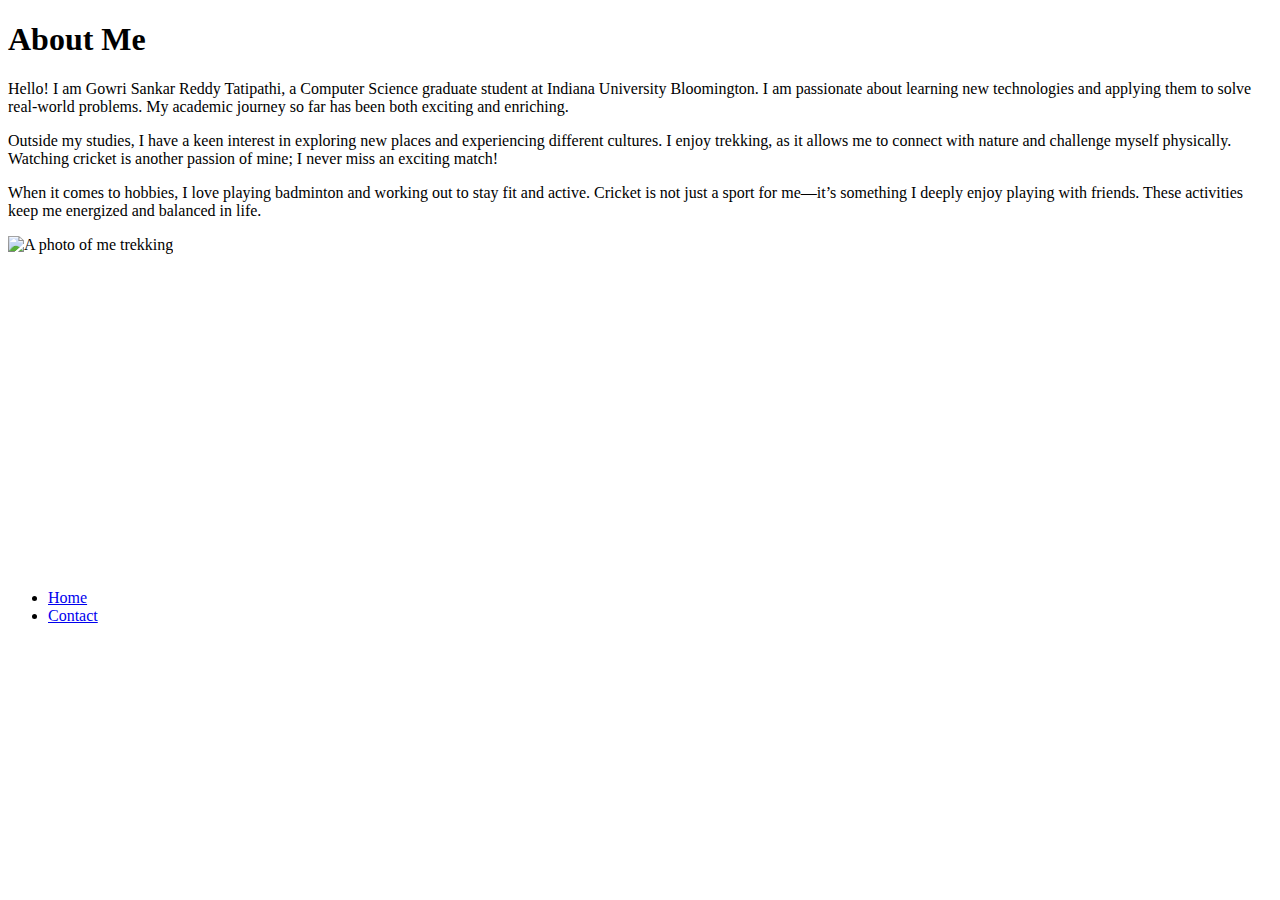
==== about.html @ f976f765 "Second assignment" ====
<!DOCTYPE html>
<html lang="en">
<head>
    <meta charset="UTF-8">
    <meta name="viewport" content="width=device-width, initial-scale=1.0">
    <title>About Me</title>
</head>
<body>
    <h1>About Me</h1>
    <p>Hello! I am Gowri Sankar Reddy Tatipathi, a Computer Science graduate student at Indiana University Bloomington. I am passionate about learning new technologies and applying them to solve real-world problems. My academic journey so far has been both exciting and enriching.</p>
    <p>Outside my studies, I have a keen interest in exploring new places and experiencing different cultures. I enjoy trekking, as it allows me to connect with nature and challenge myself physically. Watching cricket is another passion of mine; I never miss an exciting match!</p>
    <p>When it comes to hobbies, I love playing badminton and working out to stay fit and active. Cricket is not just a sport for me—it’s something I deeply enjoy playing with friends. These activities keep me energized and balanced in life.</p>

    <img src="https://res.cloudinary.com/jerrick/image/upload/d_642250b563292b35f27461a7.png,f_jpg,fl_progressive,q_auto,w_1024/64be56d34cff4a001db5259c.jpg" alt="A photo of me trekking" width="450" height="320">

    <!-- Embedded YouTube Video -->
     <br>
    <iframe width="560" height="315" src="https://www.youtube.com/embed/OMBEtL6-mnU?si=lIspZSvYqM9HJ_H5" frameborder="0" allowfullscreen></iframe>

    <nav>
        <ul>
            <li><a href="index.html">Home</a></li>
            <li><a href="contact.html">Contact</a></li>
        </ul>
    </nav>
</body>
</html>
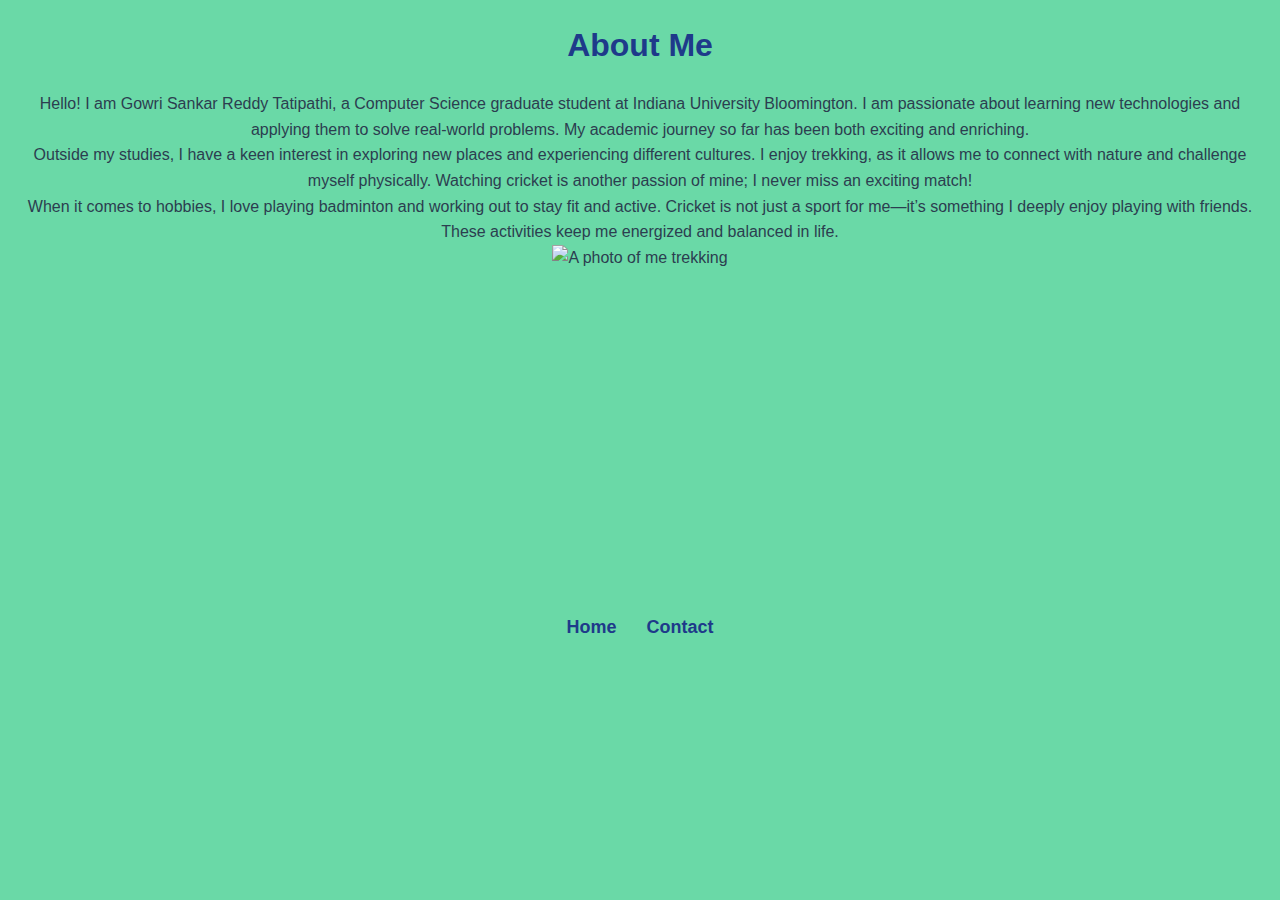
==== commit 22486743: "Update about.html" ====
--- a/about.html
+++ b/about.html
@@ -4,6 +4,7 @@
     <meta charset="UTF-8">
     <meta name="viewport" content="width=device-width, initial-scale=1.0">
     <title>About Me</title>
+    <link rel="stylesheet" href="styles.css">
 </head>
 <body>
     <h1>About Me</h1>
--- a/styles.css
+++ b/styles.css
@@ -0,0 +1,112 @@
+
+/* General Styles */
+* {
+    margin: 0;
+    padding: 0;
+    box-sizing: border-box;
+    font-family: 'Poppins', sans-serif;
+}
+
+body {
+    background-color: #6ad9a7; /* Light background */
+    color: #2c3e50;
+    line-height: 1.6;
+    text-align: center;
+    padding: 20px;
+}
+
+/* Header */
+h1 {
+    color: #1e3a8a; /* Dark Blue */
+    margin-bottom: 20px;
+}
+
+/* Form Styling */
+form {
+    background: white;
+    max-width: 400px;
+    margin: 20px auto;
+    padding: 20px;
+    border-radius: 10px;
+    box-shadow: 0px 4px 8px rgba(0, 0, 0, 0.1);
+}
+
+label {
+    font-weight: bold;
+    display: block;
+    margin-top: 10px;
+    text-align: left;
+}
+
+input, textarea {
+    width: 100%;
+    padding: 10px;
+    margin-top: 5px;
+    border: 1px solid #ccc;
+    border-radius: 5px;
+    font-size: 16px;
+}
+
+input[type="submit"] {
+    background-color: #0ea5e9; /* Teal */
+    color: white;
+    border: none;
+    padding: 12px;
+    cursor: pointer;
+    margin-top: 10px;
+    font-size: 18px;
+    font-weight: bold;
+    border-radius: 5px;
+    transition: background 0.3s;
+}
+
+input[type="submit"]:hover {
+    background-color: #0284c7;
+}
+
+/* Navigation */
+nav {
+    margin-top: 20px;
+}
+
+nav ul {
+    list-style: none;
+    display: flex;
+    justify-content: center;
+    padding: 0;
+}
+
+nav ul li {
+    margin: 0 15px;
+}
+
+nav ul li a {
+    text-decoration: none;
+    color: #1e3a8a;
+    font-weight: bold;
+    font-size: 18px;
+    transition: color 0.3s;
+}
+
+nav ul li a:hover {
+    color: #0ea5e9;
+}
+
+/* Responsive Design */
+@media (max-width: 500px) {
+    body {
+        padding: 10px;
+    }
+
+    form {
+        width: 90%;
+    }
+
+    nav ul {
+        flex-direction: column;
+    }
+
+    nav ul li {
+        margin: 10px 0;
+    }
+}
